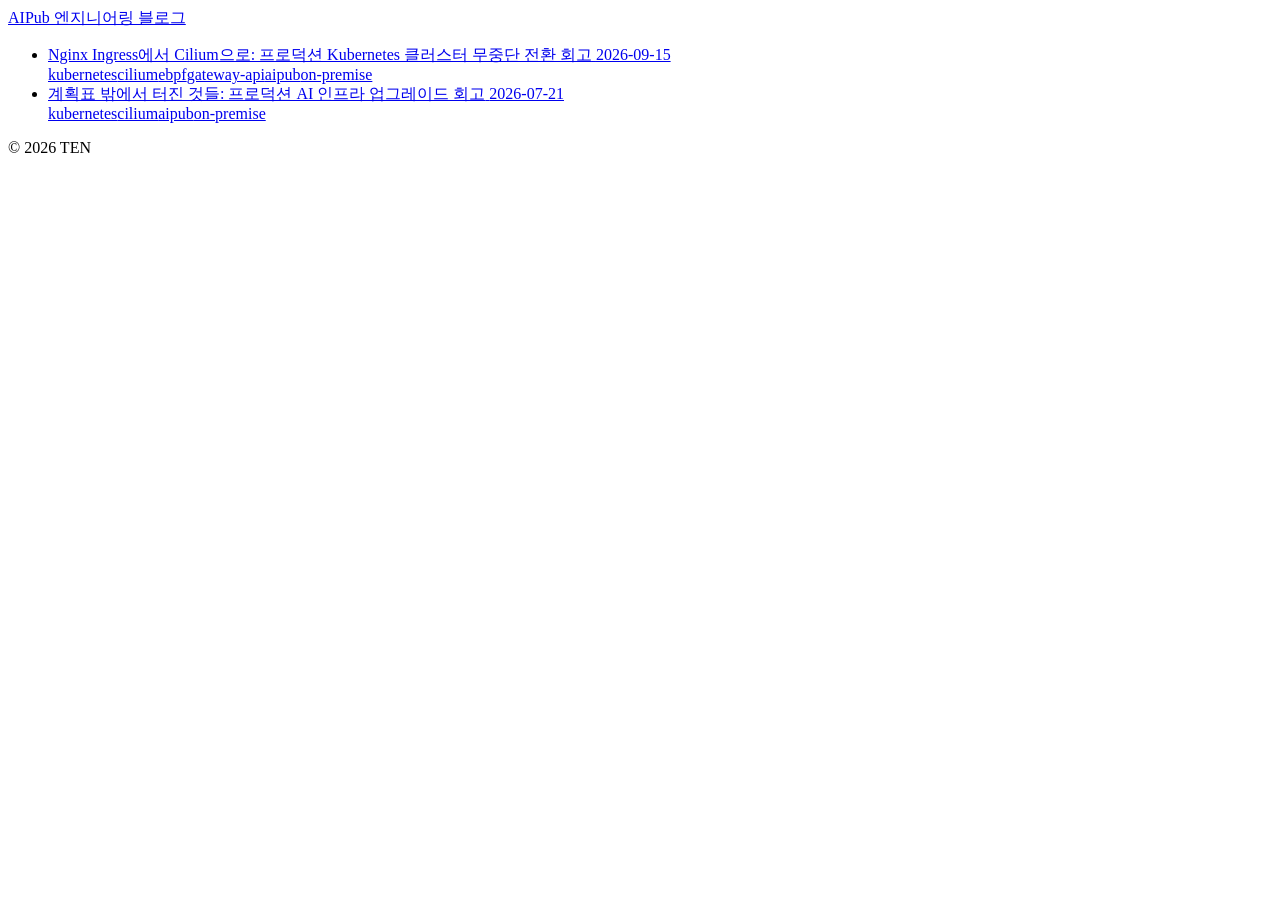
==== index.html @ 55b75280 "deploy: 헬스 체크 장애 회고 글 초안 추가 아티팩트로 정리했던 포스트모템을 블로그로 옮긴다. 원본 아티팩트는 그대로 두고, 블로그 마크다운으로 재구성했다.  내용 - 이미지" ====
<!DOCTYPE html><html lang="ko"> <head><meta charset="UTF-8"><meta name="viewport" content="width=device-width, initial-scale=1.0"><meta name="description" content="AIPub 엔지니어링 블로그"><title>글 목록 · AIPub 엔지니어링 블로그</title><link rel="stylesheet" href="/ten1010-blog/_astro/BaseLayout.tIjnx75Y.css"></head> <body> <header class="site-header"> <div class="container"> <a href="/ten1010-blog/" class="brand"> <span class="brand-dot"></span>
AIPub 엔지니어링 블로그
</a> </div> </header> <main> <div class="container">  <ul class="post-list"> <li> <a class="post-card" href="/ten1010-blog/posts/2026-09-cilium-adoption-issues/"> <span class="post-title">Nginx Ingress에서 Cilium으로: 프로덕션 Kubernetes 클러스터 무중단 전환 회고</span> <span class="post-date">2026-09-15</span> <div class="post-tags"> <span class="tag-pill">kubernetes</span><span class="tag-pill">cilium</span><span class="tag-pill">ebpf</span><span class="tag-pill">gateway-api</span><span class="tag-pill">aipub</span><span class="tag-pill">on-premise</span> </div> </a> </li><li> <a class="post-card" href="/ten1010-blog/posts/2026-07-cilium-migration/"> <span class="post-title">계획표 밖에서 터진 것들: 프로덕션 AI 인프라 업그레이드 회고</span> <span class="post-date">2026-07-21</span> <div class="post-tags"> <span class="tag-pill">kubernetes</span><span class="tag-pill">cilium</span><span class="tag-pill">aipub</span><span class="tag-pill">on-premise</span> </div> </a> </li> </ul>  </div> </main> <footer class="site-footer"> <div class="container"> <p>&copy; 2026 TEN</p> </div> </footer> </body></html>
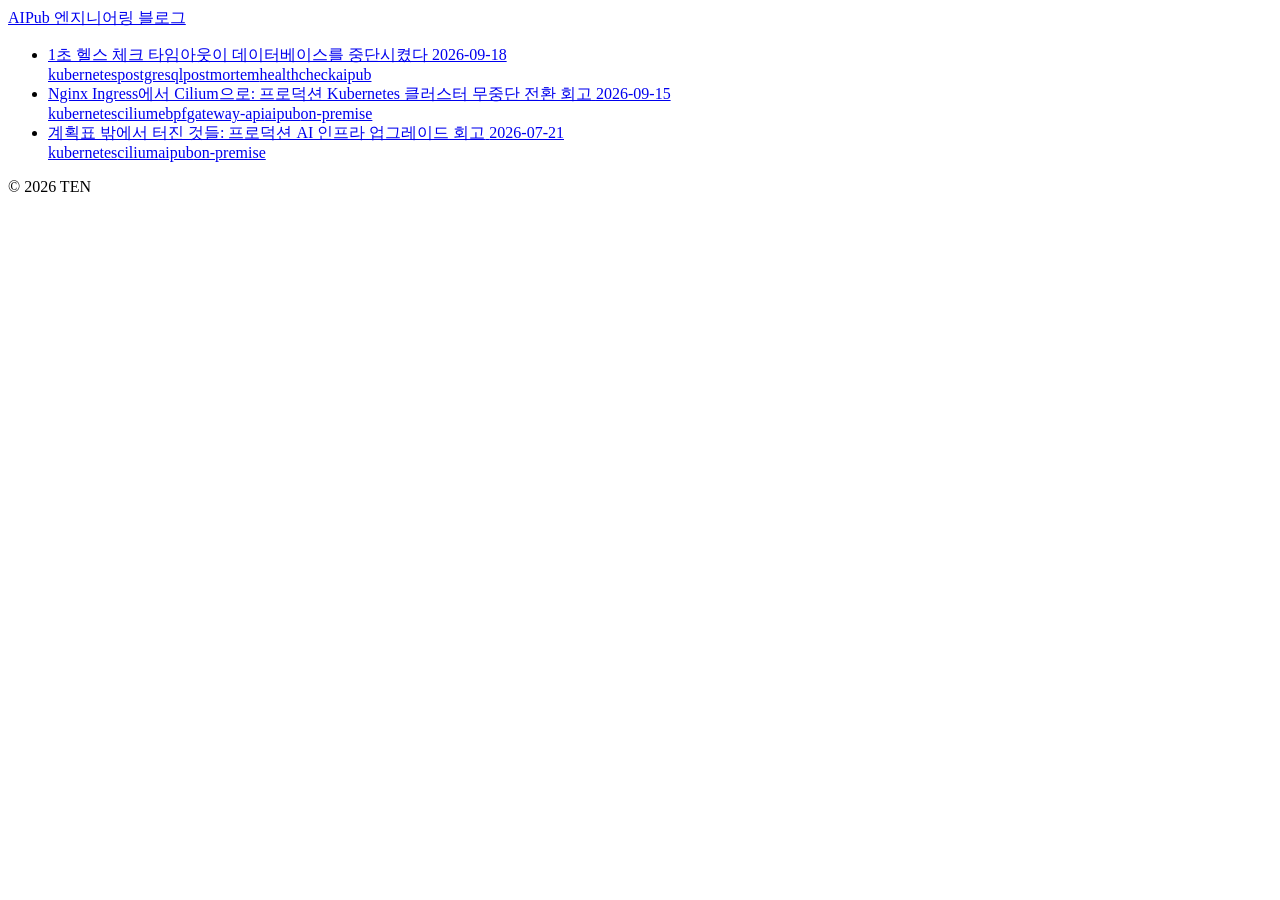
==== commit 41cfbdf4: "deploy: Update 2026-09-healthcheck-postmortem.md ten1010-io/ten1010-blog-drafts@0e8cb0d6dd4bb4c92722" ====
--- a/index.html
+++ b/index.html
@@ -1,3 +1,3 @@
 <!DOCTYPE html><html lang="ko"> <head><meta charset="UTF-8"><meta name="viewport" content="width=device-width, initial-scale=1.0"><meta name="description" content="AIPub 엔지니어링 블로그"><title>글 목록 · AIPub 엔지니어링 블로그</title><link rel="stylesheet" href="/ten1010-blog/_astro/BaseLayout.tIjnx75Y.css"></head> <body> <header class="site-header"> <div class="container"> <a href="/ten1010-blog/" class="brand"> <span class="brand-dot"></span>
 AIPub 엔지니어링 블로그
-</a> </div> </header> <main> <div class="container">  <ul class="post-list"> <li> <a class="post-card" href="/ten1010-blog/posts/2026-09-cilium-adoption-issues/"> <span class="post-title">Nginx Ingress에서 Cilium으로: 프로덕션 Kubernetes 클러스터 무중단 전환 회고</span> <span class="post-date">2026-09-15</span> <div class="post-tags"> <span class="tag-pill">kubernetes</span><span class="tag-pill">cilium</span><span class="tag-pill">ebpf</span><span class="tag-pill">gateway-api</span><span class="tag-pill">aipub</span><span class="tag-pill">on-premise</span> </div> </a> </li><li> <a class="post-card" href="/ten1010-blog/posts/2026-07-cilium-migration/"> <span class="post-title">계획표 밖에서 터진 것들: 프로덕션 AI 인프라 업그레이드 회고</span> <span class="post-date">2026-07-21</span> <div class="post-tags"> <span class="tag-pill">kubernetes</span><span class="tag-pill">cilium</span><span class="tag-pill">aipub</span><span class="tag-pill">on-premise</span> </div> </a> </li> </ul>  </div> </main> <footer class="site-footer"> <div class="container"> <p>&copy; 2026 TEN</p> </div> </footer> </body></html>+</a> </div> </header> <main> <div class="container">  <ul class="post-list"> <li> <a class="post-card" href="/ten1010-blog/posts/2026-09-healthcheck-postmortem/"> <span class="post-title">1초 헬스 체크 타임아웃이 데이터베이스를 중단시켰다</span> <span class="post-date">2026-09-18</span> <div class="post-tags"> <span class="tag-pill">kubernetes</span><span class="tag-pill">postgresql</span><span class="tag-pill">postmortem</span><span class="tag-pill">healthcheck</span><span class="tag-pill">aipub</span> </div> </a> </li><li> <a class="post-card" href="/ten1010-blog/posts/2026-09-cilium-adoption-issues/"> <span class="post-title">Nginx Ingress에서 Cilium으로: 프로덕션 Kubernetes 클러스터 무중단 전환 회고</span> <span class="post-date">2026-09-15</span> <div class="post-tags"> <span class="tag-pill">kubernetes</span><span class="tag-pill">cilium</span><span class="tag-pill">ebpf</span><span class="tag-pill">gateway-api</span><span class="tag-pill">aipub</span><span class="tag-pill">on-premise</span> </div> </a> </li><li> <a class="post-card" href="/ten1010-blog/posts/2026-07-cilium-migration/"> <span class="post-title">계획표 밖에서 터진 것들: 프로덕션 AI 인프라 업그레이드 회고</span> <span class="post-date">2026-07-21</span> <div class="post-tags"> <span class="tag-pill">kubernetes</span><span class="tag-pill">cilium</span><span class="tag-pill">aipub</span><span class="tag-pill">on-premise</span> </div> </a> </li> </ul>  </div> </main> <footer class="site-footer"> <div class="container"> <p>&copy; 2026 TEN</p> </div> </footer> </body></html>
